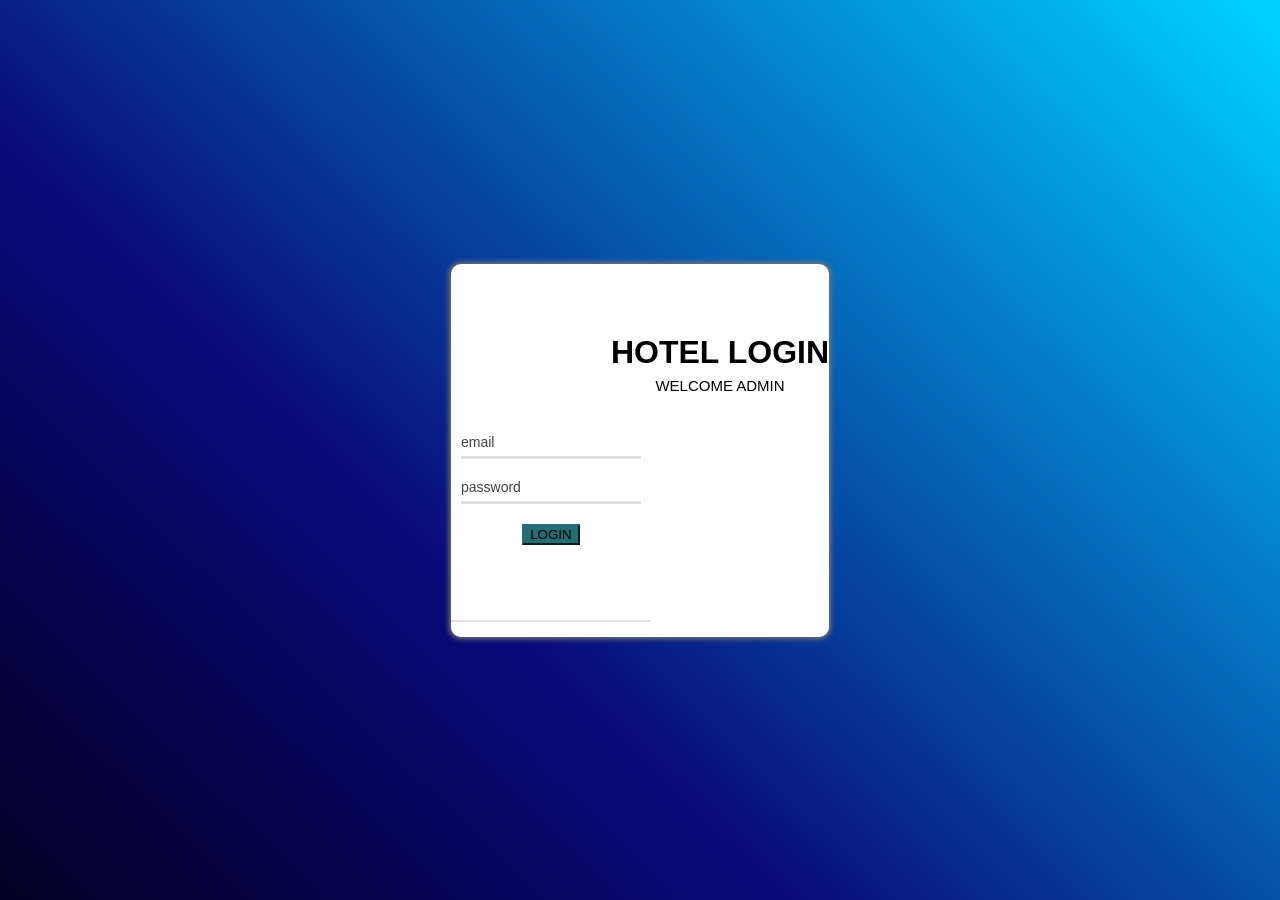
==== admin_login_page.html @ c727d168 "completed login + singup pages" ====
<!DOCTYPE html>
<html lang="en">

<head> <!-- Just describes the metainformation, wont actually contribute to the view of the page -->
    <meta charset="UTF-8"> <!--setting the font--> 
    <meta name="viewport" content="width=device-width, inital-scale=1.0"> <!-- setting the container scaling -->
    <title>Login</title> <!-- Setting the title of the page-->
    <link rel="stylesheet" href="styles/admin_login_page.css"> <!-- css file reference -->
    <link rel="stylesheet" href="styles/global_login_pages.css">
    <script defer src = "functionality/admin_login_page.js"></script> <!-- javascript file reference -->

</head>

<body>
    <main id="main-holder">
        <div id="welcome-holder">
            <h1 id="welcome-header">HOTEL LOGIN</h1> <!-- setting most important header for the page-->
            <h2 id="welcome-msg">WELCOME ADMIN</h2> <!-- setting most important header for the page-->
        </div>

        <div id="login-holder">
            <div id="login-error-msg-holder">
                <p id="login-error-msg">Invalid username <span id="error-msg-second-line"> and/or or password</span></p>
            </div>

            <form id="login-form" novalidate> <!-- defines and labels the input element-->
                <div class="field-holder">
                    <input type="email" name="email" id="email-field" class="login-form-field" placeholder=" " required>
                    <label for="email">email</label>
                </div>
                <div class="field-holder">
                    <input type="password" name="password" id="password-field" class="login-form-field" required>
                    <label for="name">password </label>
                </div>
                <input type="submit" value="LOGIN" id="login-form-submit">
            </form>
            <div class="custom-divider"></div>
        </div>

    </main>
</body>

</html>
---- styles/admin_login_page.css ----
.login-form-field:focus,
.login-form-field:valid{
  border-bottom: 3px solid #256c75;
}

#login-form-submit:hover {
  color: #256c75;
}

#signup-form-submit:hover {
  background-color: #256c75;
  color: white;
}

#login-form-submit {
  background-color: #256c75;
  border-color: #256c75;
}

#signup-form-submit {
  border-color: #256c75;
  color: #256c75;
}

.custom-divider {
  margin: 20px;
}
---- styles/global_login_pages.css ----
html {
    height: 100%
}

body {
  height: 100%;
  margin: 0;
  font-family: Arial, Helvetica, sans-serif;
  display: grid;
  justify-items: center;
  align-items: center;
  background: #020024;
  background: linear-gradient(44deg, rgba(2, 0, 36, 1) 0%, rgba(9, 9, 121, 1) 35%, rgba(0, 212, 255, 1) 100%);
}

#main-holder {
  width: fit-content;
  height: fit-content;
  margin: 0;
  padding: 0;
  display: block;
  justify-items: center;
  align-items: center;
  background-color:rgb(255, 255, 255);
  border-radius: 10px;
  box-shadow: 0px 0px 5px 2px rgb(116, 116, 116);
}

#welcome-holder { 
  width: 100%;
  height: fit-content;
  padding-top: 70px;
  padding-left: 80px;
  padding-right: 80px;
  margin-bottom: -10px;
  display: grid;
  justify-items: center;
  align-items: center;
}

#welcome-header {
  margin: 0px;
  padding: 0px;
}

#welcome-msg {
  width: 50%;
  text-align: center;
  margin: 0px;
  margin-top: 6px;
  padding: 0px;
  font-size: 15px;
  font-weight: lighter;
  color: #000000;
}

#login-holder {
  width: fit-content;
  height: fit-content;
  margin-top: 40px;
  padding: 0;
  display: grid;
  justify-items: center;
  align-items: center;
}

#login-form {
  align-self: flex-start;
  display: grid;
  padding: 10px;
  padding-bottom: 60px;
  margin: 0;
  justify-items: center;
  align-items: center;
}

#login-error-msg-holder {
  width: auto;
  height: auto;
  display: none;
  padding: 0;
  margin: 15px;
  justify-items: center;
  align-items: center;
}

#login-error-msg {
  width: 100%;
  text-align: center;
  margin: 0;
  padding: 0;
  font-size: 14px;
  font-weight: bold;
  color: #d30000;
  opacity: 0;
}

#error-msg-second-line {
  display: block;
}

.field-holder{
  width: fit-content;
  height: 45px;
}

.login-form-field {
  font-size: 14px;
  border: none;
  border-bottom: 3px solid #dfdfdf;
  margin-bottom: 5px;
  outline: none;
  padding: 0px 0px 5px 5px;
}

.login-form-field:focus + label,
.login-form-field:valid + label {
  color: #424242;
  font-size: 11px;
  top: -45px;
  pointer-events: none;
}

label{
  position: relative;
  top:-30px;
  font-size: 14px;
  left: 0;
  color: #424242;
  display: flex;
  align-items: center;
  cursor: text;
  transition: .2s ease-in-out
}

.custom-divider {
  width: 100%;
  height: 2px;
  background-color: #dfdfdf; 
  margin: 15px;
}
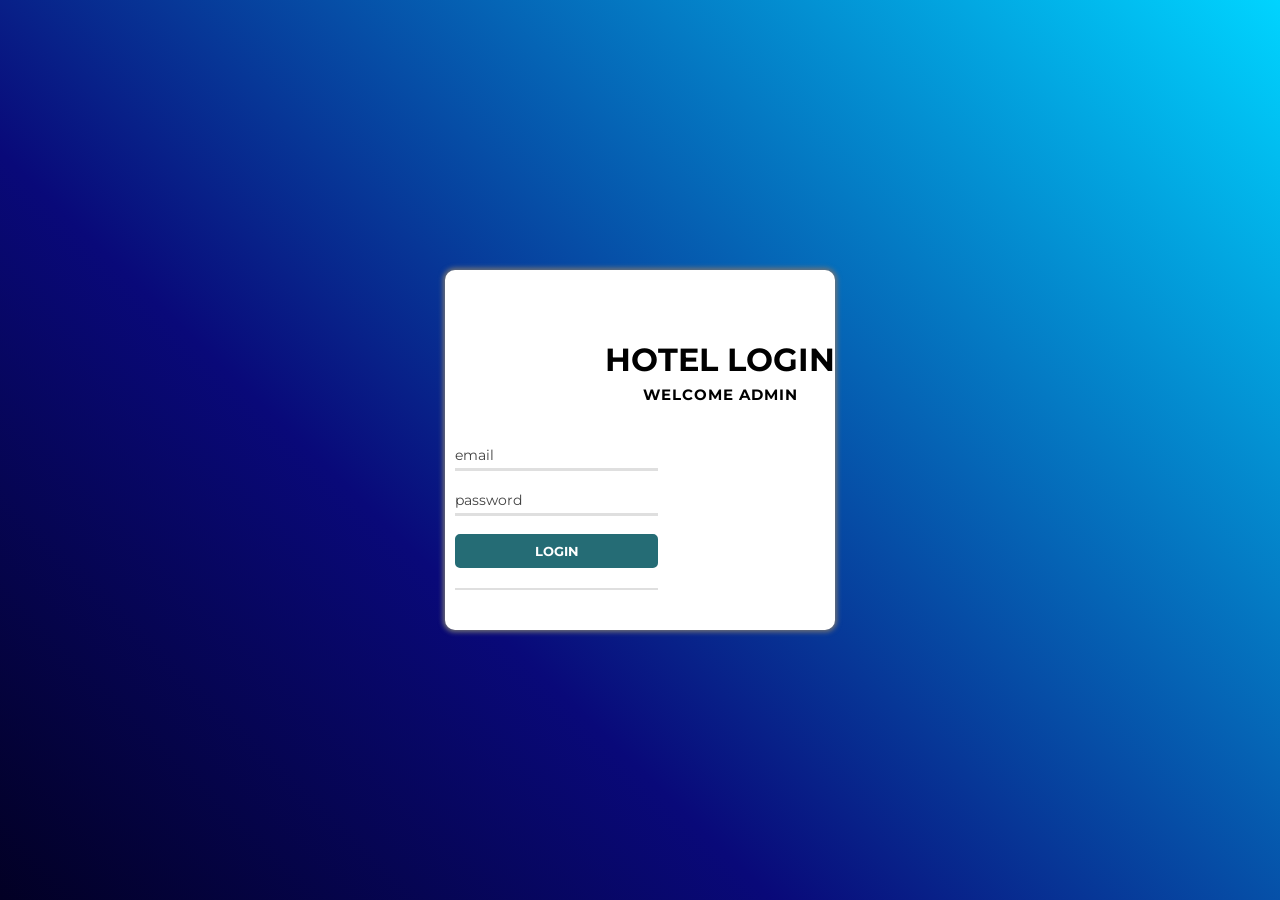
==== commit 3a7d0d43: "Dashboard Update (unfinished)" ====
--- a/admin_login_page.html
+++ b/admin_login_page.html
@@ -8,6 +8,7 @@
     <link rel="stylesheet" href="styles/admin_login_page.css"> <!-- css file reference -->
     <link rel="stylesheet" href="styles/global_login_pages.css">
     <script defer src = "functionality/admin_login_page.js"></script> <!-- javascript file reference -->
+    <link href="https://fonts.googleapis.com/css2?family=Montserrat:wght@400;500;600;700&display=swap" rel="stylesheet">
 
 </head>
 
--- a/styles/admin_login_page.css
+++ b/styles/admin_login_page.css
@@ -1,3 +1,7 @@
+*{
+  font-family: 'Montserrat';
+}
+
 .login-form-field:focus,
 .login-form-field:valid{
   border-bottom: 3px solid #256c75;
--- a/styles/global_login_pages.css
+++ b/styles/global_login_pages.css
@@ -1,3 +1,7 @@
+*{
+  font-family: 'Montserrat';
+}
+
 html {
     height: 100%
 }
@@ -20,7 +24,6 @@
   padding: 0;
   display: block;
   justify-items: center;
-  align-items: center;
   background-color:rgb(255, 255, 255);
   border-radius: 10px;
   box-shadow: 0px 0px 5px 2px rgb(116, 116, 116);
@@ -35,7 +38,6 @@
   margin-bottom: -10px;
   display: grid;
   justify-items: center;
-  align-items: center;
 }
 
 #welcome-header {
@@ -50,26 +52,25 @@
   margin-top: 6px;
   padding: 0px;
   font-size: 15px;
-  font-weight: lighter;
+  font-weight: bold;
+  letter-spacing: 1px;
   color: #000000;
 }
 
 #login-holder {
-  width: fit-content;
+  width: 50%;
   height: fit-content;
   margin-top: 40px;
-  padding: 0;
+  margin-bottom: 10px;
+  padding: 10px;
   display: grid;
   justify-items: center;
-  align-items: center;
 }
 
 #login-form {
   align-self: flex-start;
   display: grid;
-  padding: 10px;
-  padding-bottom: 60px;
-  margin: 0;
+  margin-bottom: -10px;
   justify-items: center;
   align-items: center;
 }
@@ -80,8 +81,8 @@
   display: none;
   padding: 0;
   margin: 15px;
-  justify-items: center;
-  align-items: center;
+  /* justify-items: center;
+  align-items: center; */
 }
 
 #login-error-msg {
@@ -104,6 +105,9 @@
   height: 45px;
 }
 
+
+.user-info-form-field,
+.login-info-form-field,
 .login-form-field {
   font-size: 14px;
   border: none;
@@ -113,14 +117,19 @@
   padding: 0px 0px 5px 5px;
 }
 
+.user-info-form-field:focus + label,
+.user-info-form-field:valid + label,
+.login-info-form-field:focus + label,
+.login-info-form-field:valid + label,
 .login-form-field:focus + label,
-.login-form-field:valid + label {
+.login-form-field:valid + label, 
+input[type="email"]:invalid:not(:placeholder-shown) + label {
   color: #424242;
   font-size: 11px;
   top: -45px;
   pointer-events: none;
 }
-
+ 
 label{
   position: relative;
   top:-30px;
@@ -130,6 +139,7 @@
   display: flex;
   align-items: center;
   cursor: text;
+  pointer-events: none;
   transition: .2s ease-in-out
 }
 
@@ -137,5 +147,39 @@
   width: 100%;
   height: 2px;
   background-color: #dfdfdf; 
-  margin: 15px;
+}
+
+#form-submit:hover,
+#login-form-submit:hover {
+  background: transparent;
+  letter-spacing: 1px;
+}
+
+#signup-form-submit:hover {
+  letter-spacing: 1px;
+}
+
+#signup-form-submit {
+  width: 100%;
+  padding: 7px;
+  margin-bottom: 40px;
+  border-radius: 5px;
+  border-style: solid;
+  font-weight: bold;
+  cursor: pointer;
+  background: transparent;
+  transition: .2s ease-in-out;
+}
+
+#form-submit,
+#login-form-submit {
+  width: 100%;
+  padding: 7px;
+  border-radius: 5px;
+  margin-bottom: 10px;
+  border-style: solid;
+  color: white;
+  font-weight: bold;
+  cursor: pointer;
+  transition: .2s ease-in-out;
 }
